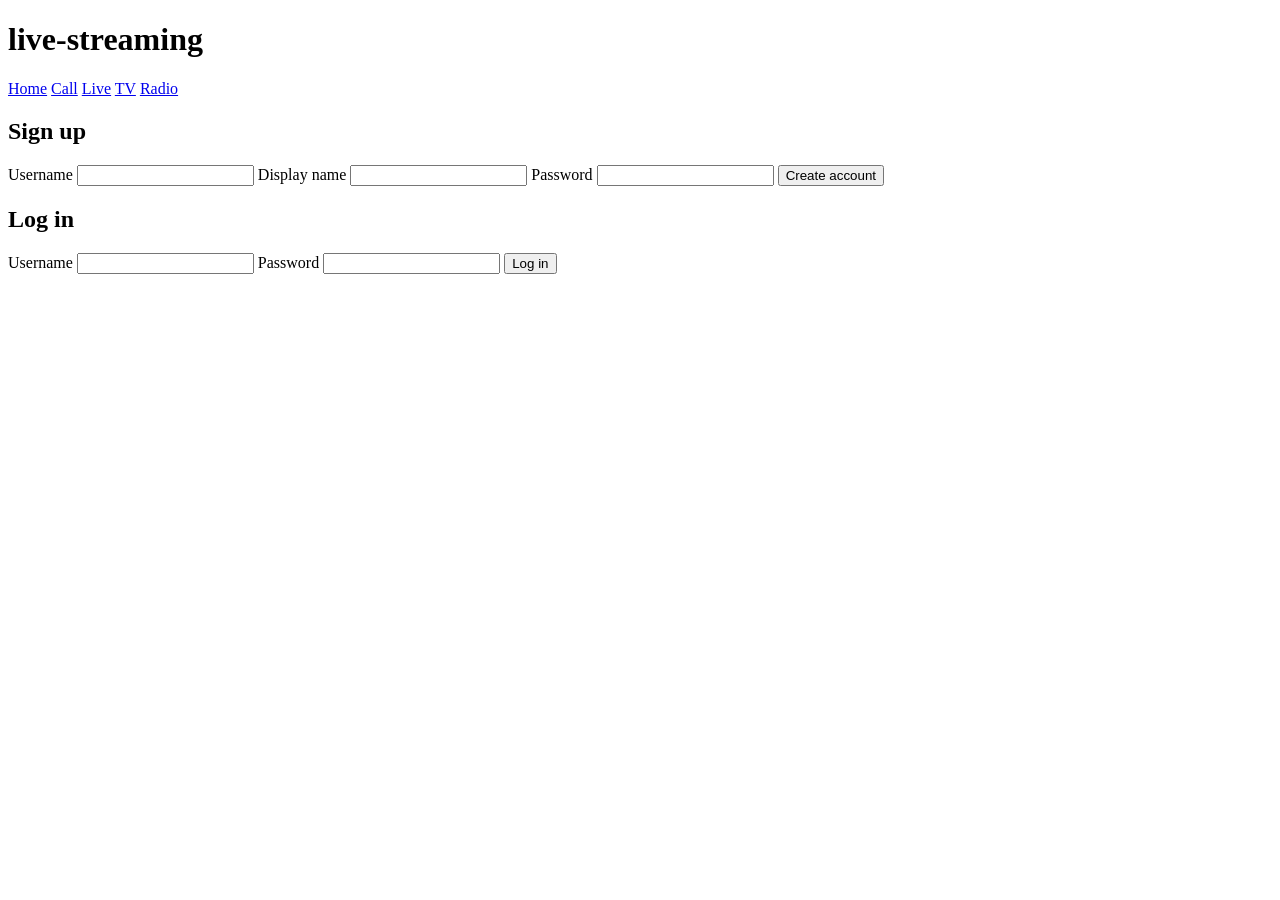
==== web/index.html @ de24981b "add initial implementation of live streaming application with user authentication and media handling" ====
<!doctype html>
<html lang="en">
<head>
    <meta charset="utf-8"/>
    <meta content="width=device-width, initial-scale=1" name="viewport"/>
    <title>live-streaming</title>
    <link href="/style.css" rel="stylesheet"/>
</head>
<body>
<header>
    <h1>live-streaming</h1>
    <nav>
        <a href="/">Home</a>
        <a href="/call.html">Call</a>
        <a href="/live.html">Live</a>
        <a href="/tv.html">TV</a>
        <a href="/radio.html">Radio</a>
    </nav>
</header>

<main>
    <section id="auth">
        <h2>Sign up</h2>
        <form id="signup-form">
            <label>Username <input maxlength="32" minlength="3" name="username" required/></label>
            <label>Display name <input name="displayName"/></label>
            <label>Password <input minlength="8" name="password" required type="password"/></label>
            <button type="submit">Create account</button>
        </form>

        <h2>Log in</h2>
        <form id="login-form">
            <label>Username <input name="username" required/></label>
            <label>Password <input name="password" required type="password"/></label>
            <button type="submit">Log in</button>
        </form>

        <pre id="auth-status"></pre>
    </section>

    <section hidden id="me-section">
        <h2>Logged in</h2>
        <pre id="me"></pre>
        <button id="logout">Log out</button>
    </section>
</main>

<script src="/auth.js"></script>
</body>
</html>
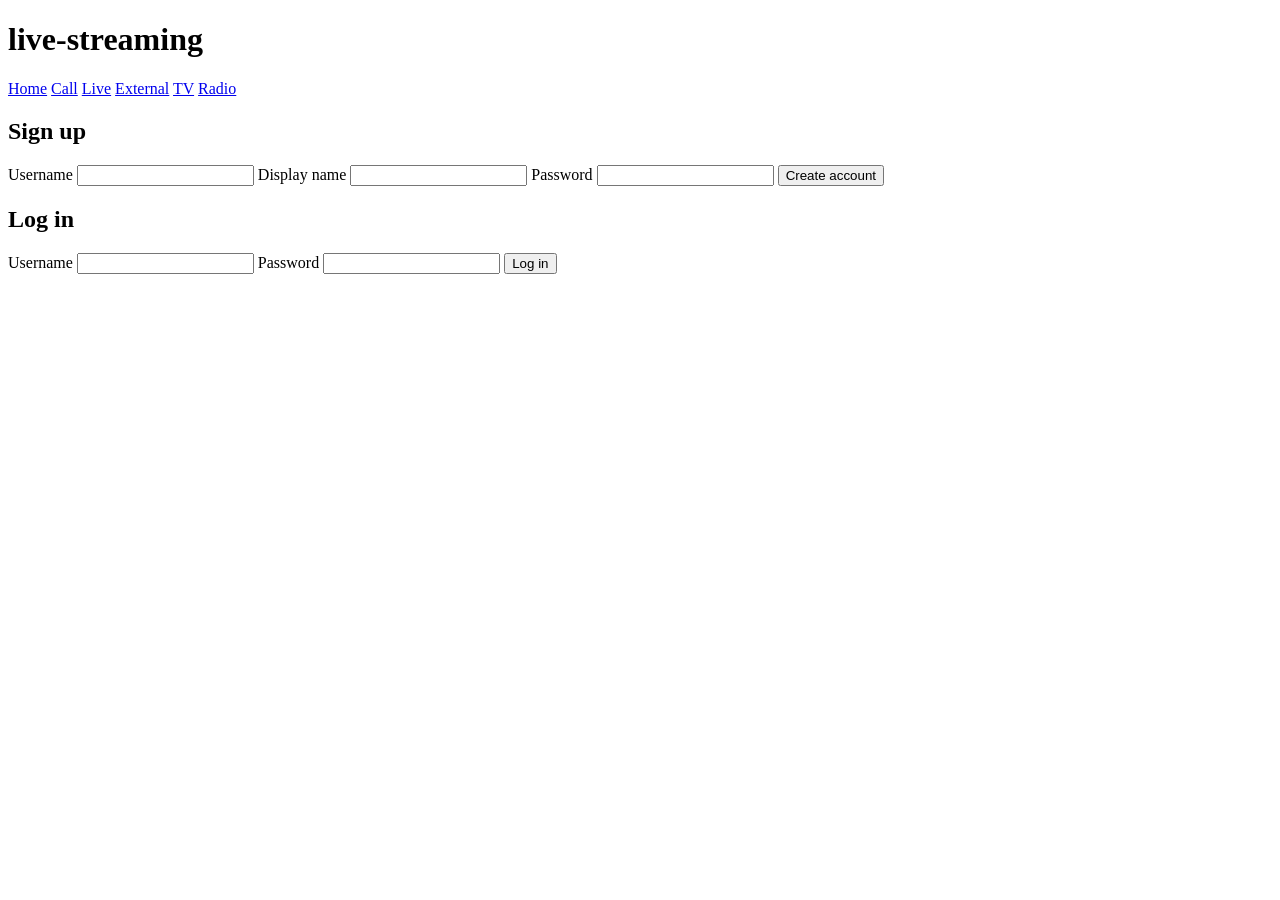
==== commit 18fa2f22: "add external HLS proxy module and integrate with streaming application" ====
--- a/web/index.html
+++ b/web/index.html
@@ -13,6 +13,7 @@
         <a href="/">Home</a>
         <a href="/call.html">Call</a>
         <a href="/live.html">Live</a>
+        <a href="/external.html">External</a>
         <a href="/tv.html">TV</a>
         <a href="/radio.html">Radio</a>
     </nav>
